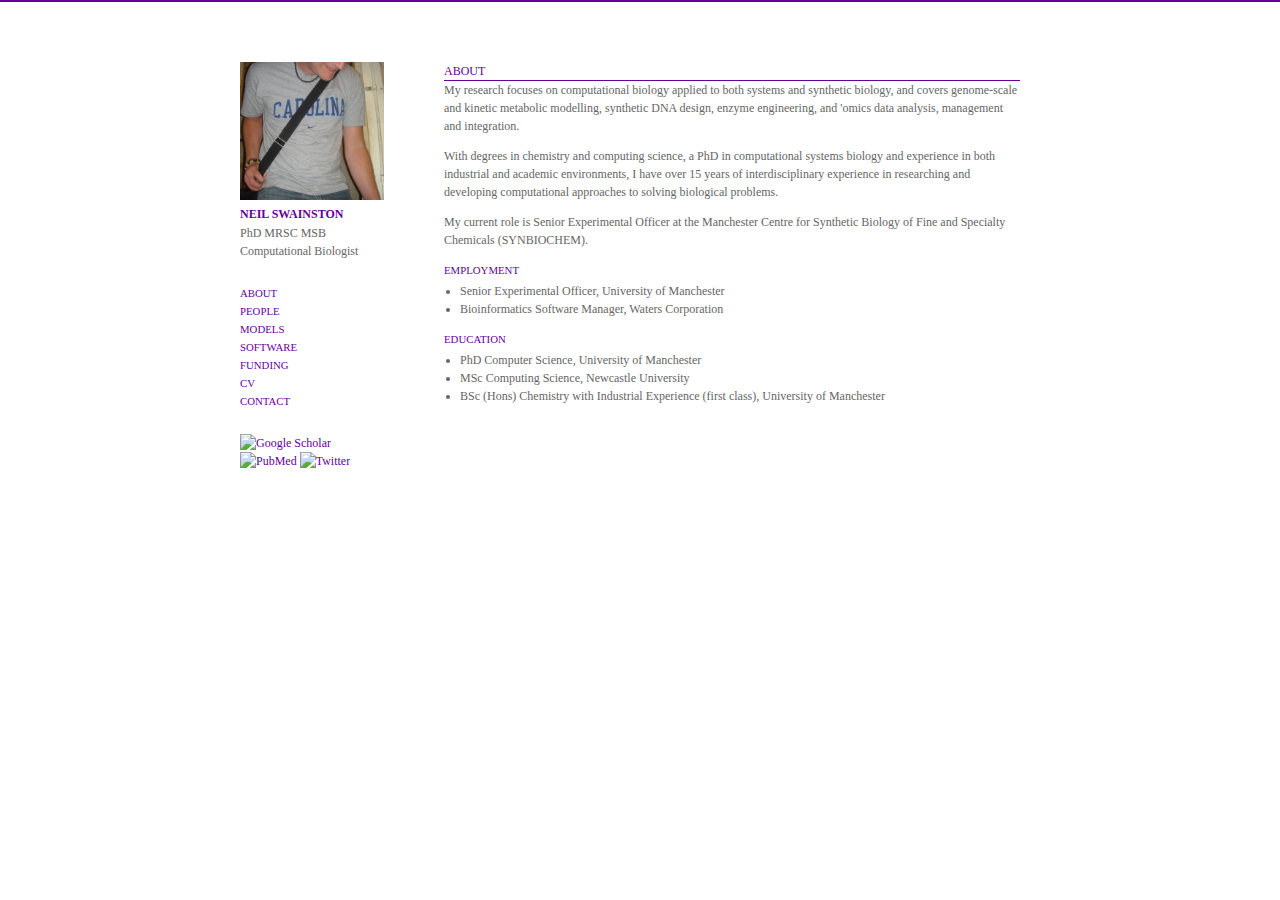
==== index.html @ b19532c5 "Initial check-in of neilswainston.github.io." ====
<!DOCTYPE html>

<html xmlns="http://www.w3.org/1999/xhtml" lang="en">
<head>
<title>Neil Swainston</title>
<meta http-equiv="Content-Type" content="text/html; charset=utf-8"/>
<link type="text/css" rel="stylesheet" href="css/stylesheet.css"/>
<script type="text/javascript">
	function setContent( filename )
	{
	    document.getElementById( "frame" ).src = filename;
	}
</script>
</head>
<body>
	<div id="contain">
	    <div id="sidebar">
			<img src="img/neilswainston.png" alt="Neil Swainston"/>
			<div id="about">
				<h4>Neil Swainston</h4>
				PhD MRSC MSB
				<br/>Computational Biologist
			</div>
			<div id="navigation">
				<ul>
					<li><a id="about" title="About" href="#" onclick="setContent( 'about.html' );return false;">About</a></li>
					<li><a id="about" title="People" href="#" onclick="setContent( 'people.html' );return false;">People</a></li>
					<li><a id="about" title="Models" href="#" onclick="setContent( 'models.html' );return false;">Models</a></li>
					<li><a id="about" title="Software" href="#" onclick="setContent( 'software.html' );return false;">Software</a></li>
					<li><a id="about" title="Funding" href="#" onclick="setContent( 'funding.html' );return false;">Funding</a></li>
					<li><a id="about" title="CV" href="#" onclick="setContent( 'Neil Swainston.pdf' );return false;">CV</a></li>
					<li><a id="about" title="Contact" href="#" onclick="setContent( 'contact.html' );return false;">Contact</a></li>
				</ul>
			</div>
			<div id="links">
				<a href="http://scholar.google.co.uk/citations?user=bc32feUAAAAJ" target="_blank">
					<img alt="Google Scholar" src="http://scholar.google.co.uk/favicon.ico" title="Google Scholar"/>
				</a>
				<a href="http://www.ncbi.nlm.nih.gov/sites/entrez?term=swainston%20n&amp;search=Find%20Articles&amp;cmd=search" target="_blank">
					<img alt="PubMed" src="http://www.ncbi.nlm.nih.gov/favicon.ico" title="PubMed"/>
				</a>
				<a href="https://twitter.com/neilswainston" target="_blank">
					<img alt="Twitter" src="http://www.twitter.com/favicon.ico" title="Twitter"/>
				</a>
			</div>
		</div>
		<iframe src="about.html" id="frame"></iframe>
	</div>
</body>           
</html>
---- css/stylesheet.css ----
@CHARSET "US-ASCII";

/* TAG STYLES */
body
{
	font: normal 12px/1.5em "Trebuchet MS";
	color: #666666;
	margin: 0;
}

a,a:visited,a:active
{
	color: #660099;
	text-decoration: none;
}

a:hover
{
	color: #660099;
	text-decoration: underline;
}

h1,h2,h3,h4,h5,h6
{
	color: #660099;
	font-family: "Trebuchet MS";
	font-weight: normal;
	text-transform: uppercase;
}

/* BASIC LAYOUT */
#contain
{
	border-top: 2px solid #660099;
	margin: 0;
	padding: 5em 20em;
}

/* SIDEBAR */
#sidebar
{
	float: left;
	margin-right: 5em;
	width: 12em;
}

#sidebar img 
{
	max-width: 100%;
}

#sidebar h4
{
	font-size: 1em;
	font-weight: bold;
	margin: 0 0 .1em;
	padding: 0;
	text-transform: uppercase;
}

#sidebar #about
{
	margin: 0 0 2em;
}

#sidebar #navigation
{
	margin: 0 0 2em;
}

#sidebar #navigation ul
{
	list-style: none;
	padding: 0;
	font-size: 0.9em;
	text-transform: uppercase;
}

#sidebar #links img
{
	width: 16px;
	height: 16px;
}

/* FRAME */
#frame
{
	border: 0;
	width: 48em;
	height: 48em;
}

/* CONTENT */
#content
{
	float: right;
	position: fixed;
}

#content .title
{
	border-bottom: 1px solid #660099;
	color: #660099;
	display: block;
	text-transform: uppercase;
}

#content h4
{
	margin: 12px 0px 3px 0px;
	font-size: 0.9em;
}

#content ul
{
	padding: 0px 0px 0px 16px;
	margin: 0px;
}

#contact td
{
	vertical-align: top;
}

.key
{
	padding: 0px 25px 10px 0px;
    color: #660099;
    font-size: 0.9em;
	text-transform: uppercase;
}
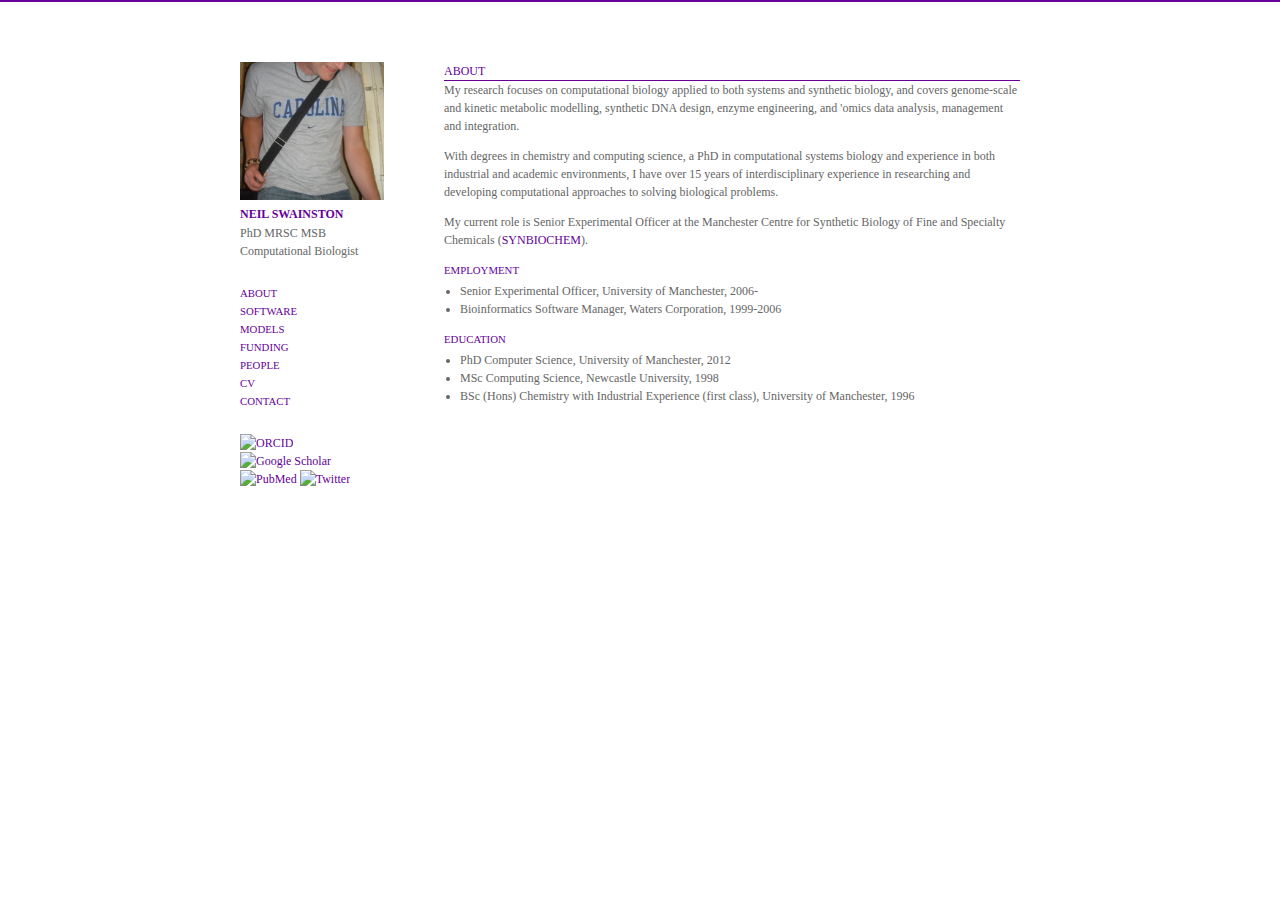
==== commit b62ca8b0: "Second update to neilswainston.github.io." ====
--- a/index.html
+++ b/index.html
@@ -24,15 +24,19 @@
 			<div id="navigation">
 				<ul>
 					<li><a id="about" title="About" href="#" onclick="setContent( 'about.html' );return false;">About</a></li>
+					<li><a id="about" title="Software" href="#" onclick="setContent( 'software.html' );return false;">Software</a></li>
+					<li><a id="about" title="Models" href="#" onclick="setContent( 'models.html' );return false;">Models</a></li>
+					<li><a id="about" title="Funding" href="#" onclick="setContent( 'funding.html' );return false;">Funding</a></li>
 					<li><a id="about" title="People" href="#" onclick="setContent( 'people.html' );return false;">People</a></li>
-					<li><a id="about" title="Models" href="#" onclick="setContent( 'models.html' );return false;">Models</a></li>
-					<li><a id="about" title="Software" href="#" onclick="setContent( 'software.html' );return false;">Software</a></li>
-					<li><a id="about" title="Funding" href="#" onclick="setContent( 'funding.html' );return false;">Funding</a></li>
 					<li><a id="about" title="CV" href="#" onclick="setContent( 'Neil Swainston.pdf' );return false;">CV</a></li>
 					<li><a id="about" title="Contact" href="#" onclick="setContent( 'contact.html' );return false;">Contact</a></li>
 				</ul>
 			</div>
 			<div id="links">
+			
+				<a href="http://orcid.org/0000-0001-7020-1236" target="_blank">
+					<img alt="ORCID" src="http://orcid.org/favicon.ico" title="ORCID"/>
+				</a>
 				<a href="http://scholar.google.co.uk/citations?user=bc32feUAAAAJ" target="_blank">
 					<img alt="Google Scholar" src="http://scholar.google.co.uk/favicon.ico" title="Google Scholar"/>
 				</a>
--- a/css/stylesheet.css
+++ b/css/stylesheet.css
@@ -76,6 +76,11 @@
 	text-transform: uppercase;
 }
 
+#sidebar #links
+{
+	margin: 0 0 2em;
+}
+
 #sidebar #links img
 {
 	width: 16px;
@@ -117,6 +122,12 @@
 	margin: 0px;
 }
 
+#content img 
+{
+	width: 12px;
+	height: 12px;
+}
+
 #contact td
 {
 	vertical-align: top;
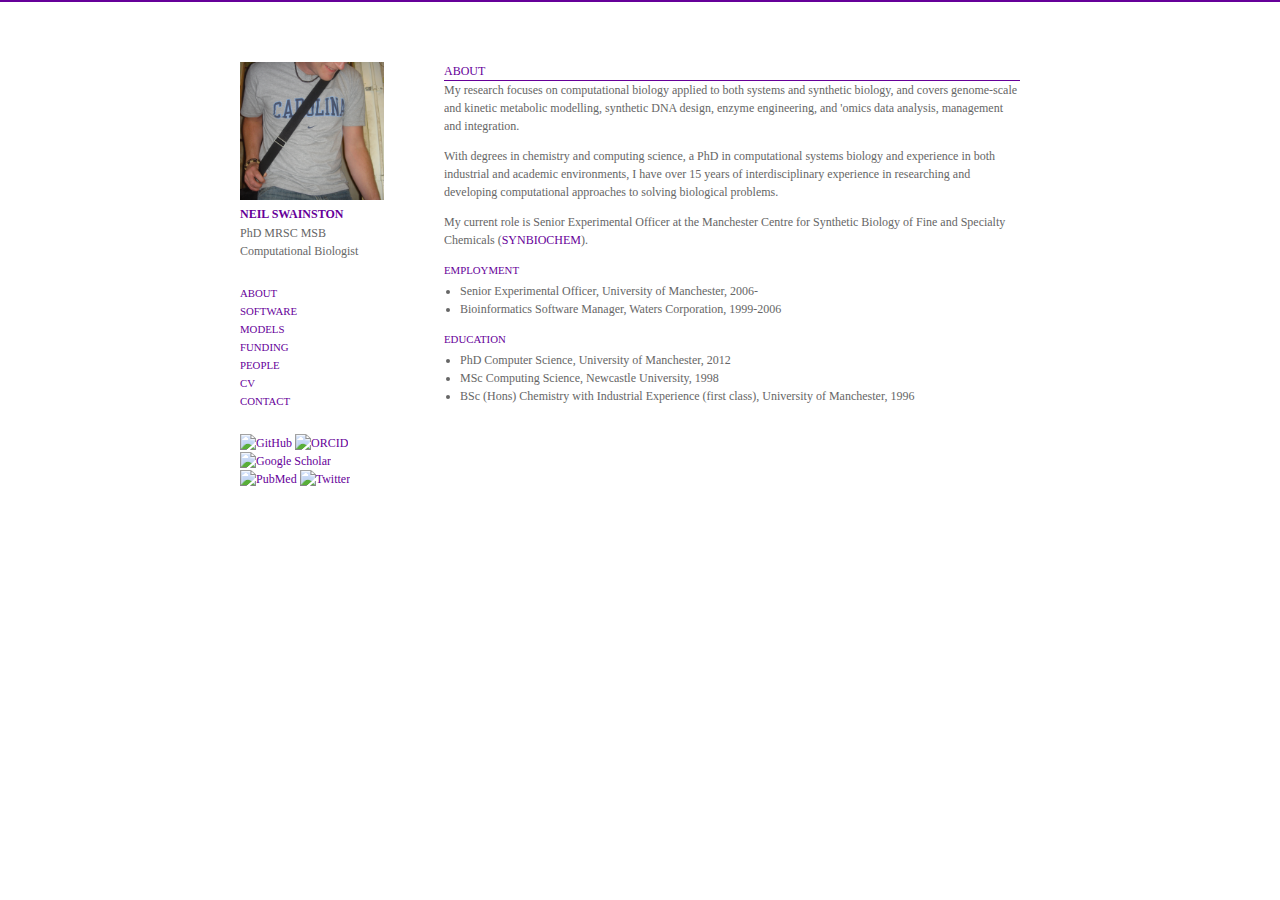
==== commit 581867b2: "Added GitHub link." ====
--- a/index.html
+++ b/index.html
@@ -33,7 +33,9 @@
 				</ul>
 			</div>
 			<div id="links">
-			
+				<a href="http://github.com/neilswainston" target="_blank">
+					<img alt="GitHub" src="http://github.com/favicon.ico" title="GitHub"/>
+				</a>
 				<a href="http://orcid.org/0000-0001-7020-1236" target="_blank">
 					<img alt="ORCID" src="http://orcid.org/favicon.ico" title="ORCID"/>
 				</a>
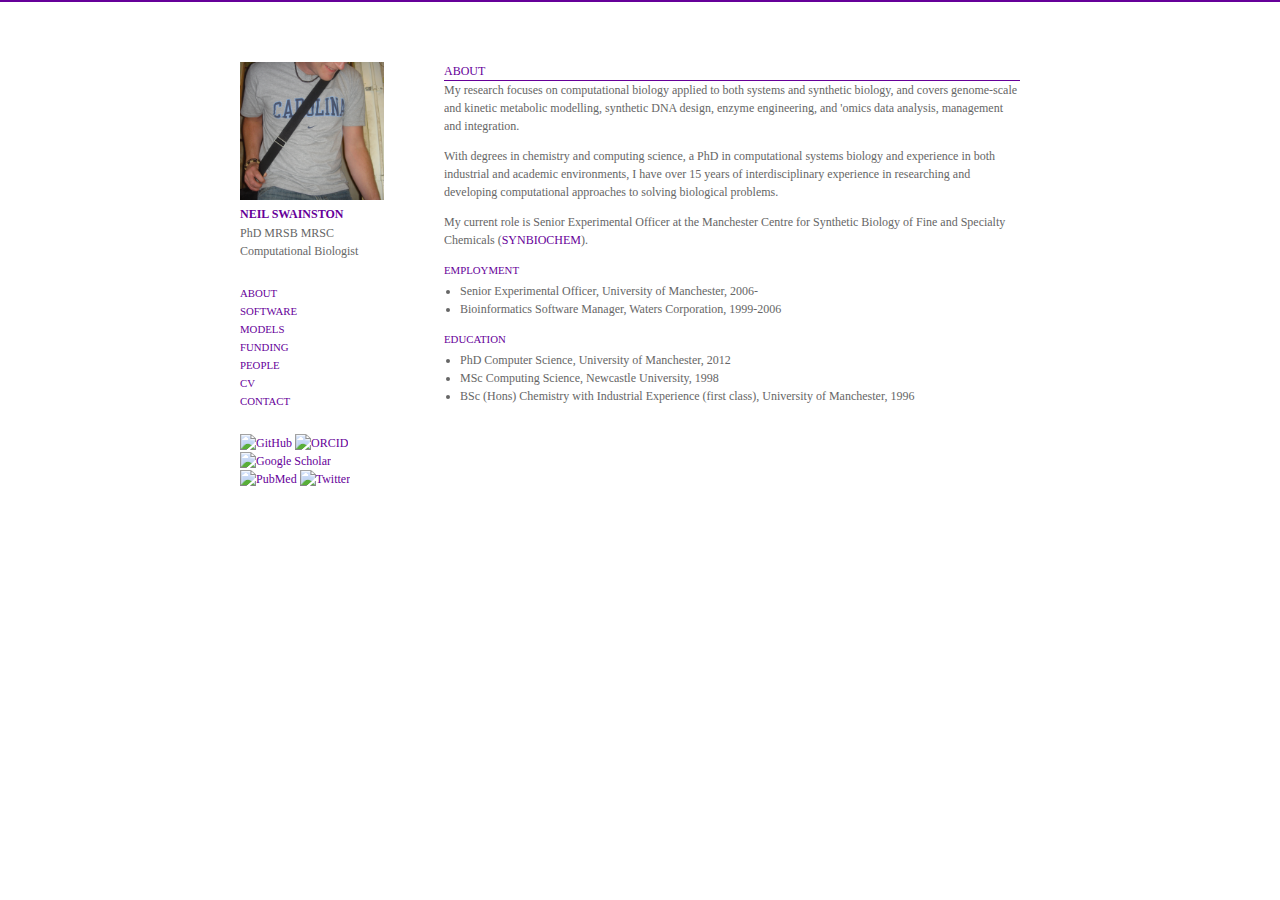
==== commit fe4f4535: "Updated to Royal Society of Biology." ====
--- a/index.html
+++ b/index.html
@@ -18,7 +18,7 @@
 			<img src="img/neilswainston.png" alt="Neil Swainston"/>
 			<div id="about">
 				<h4>Neil Swainston</h4>
-				PhD MRSC MSB
+				PhD MRSB MRSC
 				<br/>Computational Biologist
 			</div>
 			<div id="navigation">
--- a/css/stylesheet.css
+++ b/css/stylesheet.css
@@ -3,7 +3,7 @@
 /* TAG STYLES */
 body
 {
-	font: normal 12px/1.5em "Trebuchet MS";
+	font: normal 12px/1.5em "Calibri";
 	color: #666666;
 	margin: 0;
 }
@@ -23,7 +23,7 @@
 h1,h2,h3,h4,h5,h6
 {
 	color: #660099;
-	font-family: "Trebuchet MS";
+	font-family: "Calibri";
 	font-weight: normal;
 	text-transform: uppercase;
 }
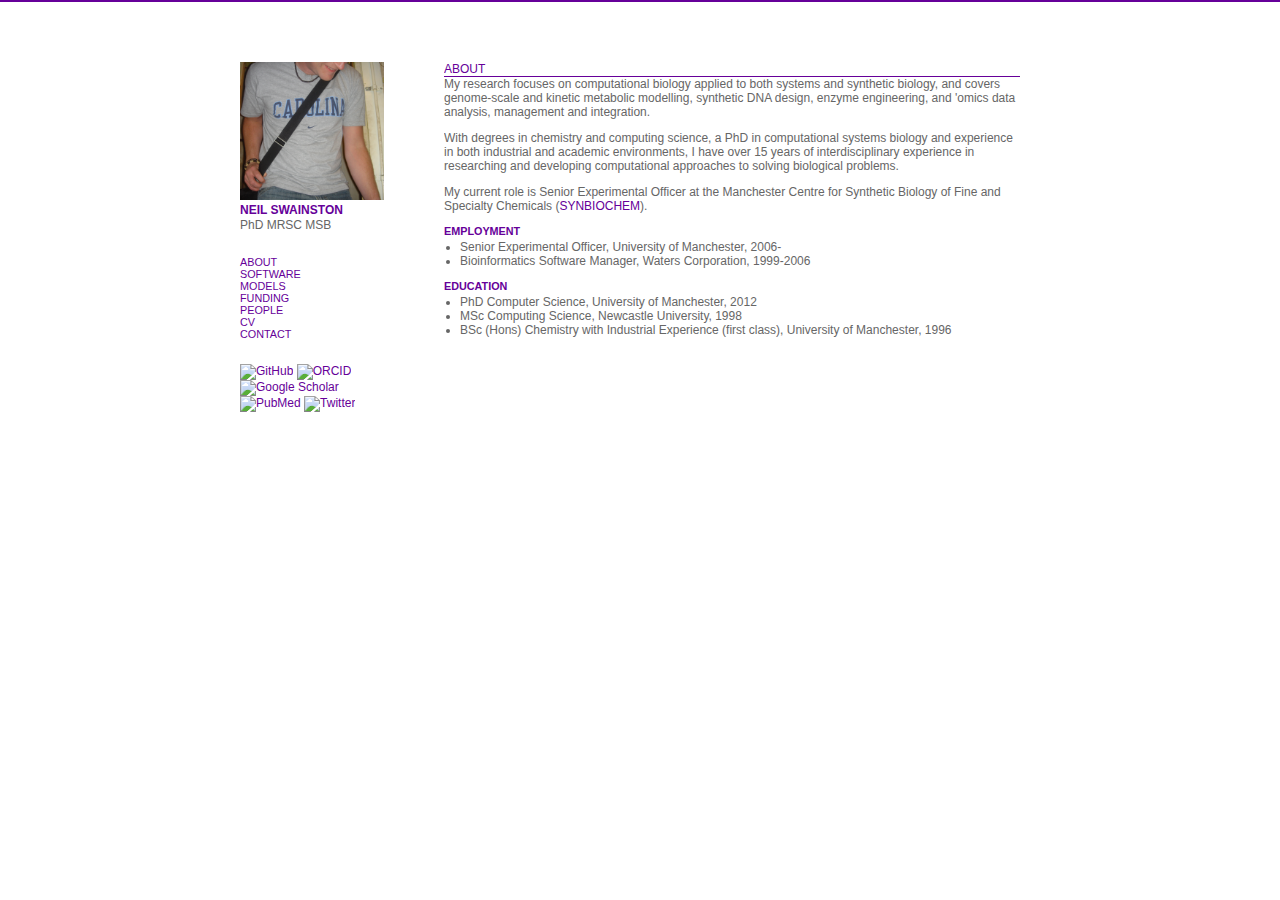
==== commit ba50611c: "Updated font." ====
--- a/index.html
+++ b/index.html
@@ -18,8 +18,7 @@
 			<img src="img/neilswainston.png" alt="Neil Swainston"/>
 			<div id="about">
 				<h4>Neil Swainston</h4>
-				PhD MRSB MRSC
-				<br/>Computational Biologist
+				PhD MRSC MSB
 			</div>
 			<div id="navigation">
 				<ul>
--- a/css/stylesheet.css
+++ b/css/stylesheet.css
@@ -3,7 +3,9 @@
 /* TAG STYLES */
 body
 {
-	font: normal 12px/1.5em "Calibri";
+	font-family: Calibri, Helvetica, sans-serif;
+	font-size: 12px;
+	font-style: normal;
 	color: #666666;
 	margin: 0;
 }
@@ -23,8 +25,6 @@
 h1,h2,h3,h4,h5,h6
 {
 	color: #660099;
-	font-family: "Calibri";
-	font-weight: normal;
 	text-transform: uppercase;
 }
 
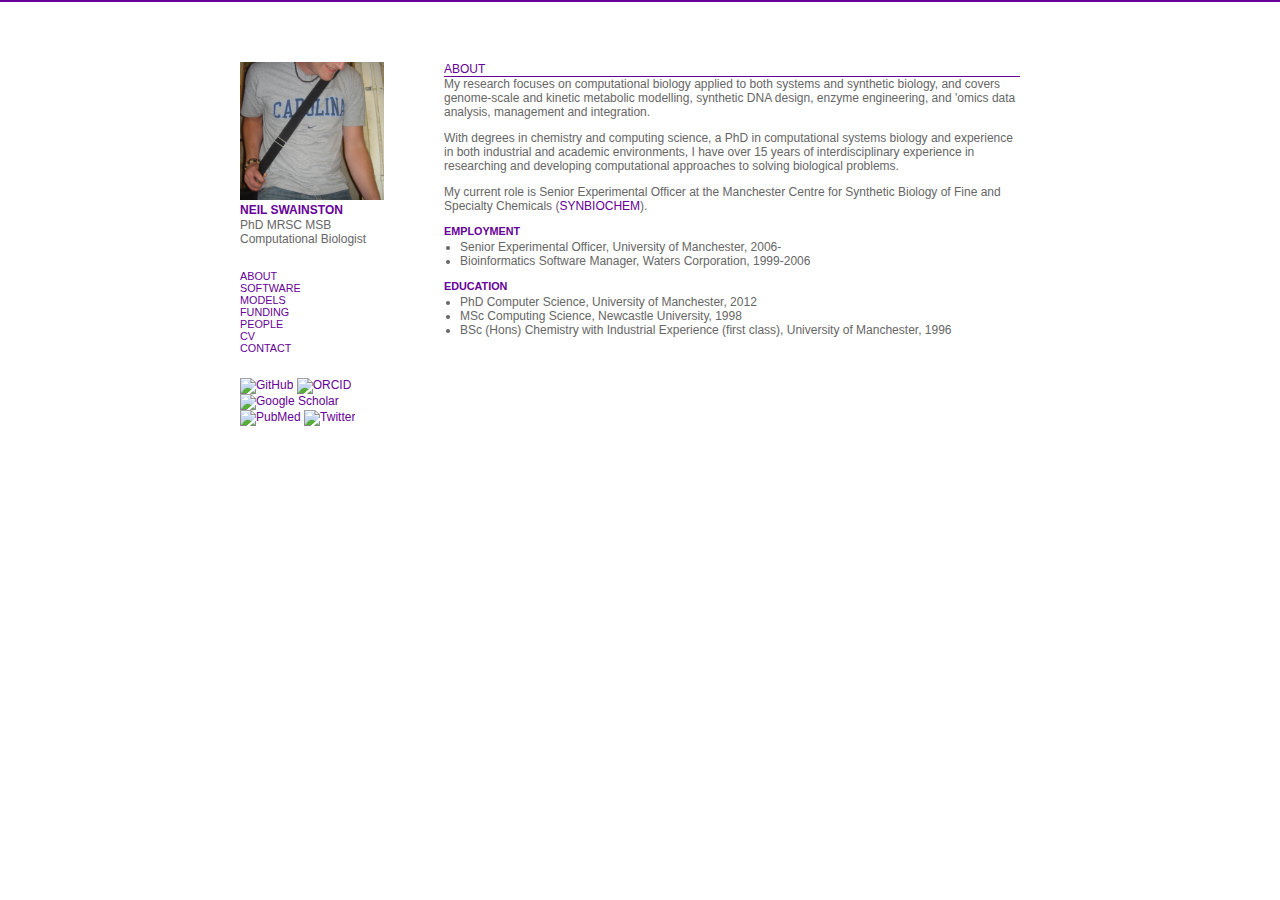
==== commit f262f1bb: "Merge branch 'master' of https://github.com/neilswainston/neilswainston.github.io.git" ====
--- a/index.html
+++ b/index.html
@@ -19,6 +19,7 @@
 			<div id="about">
 				<h4>Neil Swainston</h4>
 				PhD MRSC MSB
+				<br/>Computational Biologist
 			</div>
 			<div id="navigation">
 				<ul>
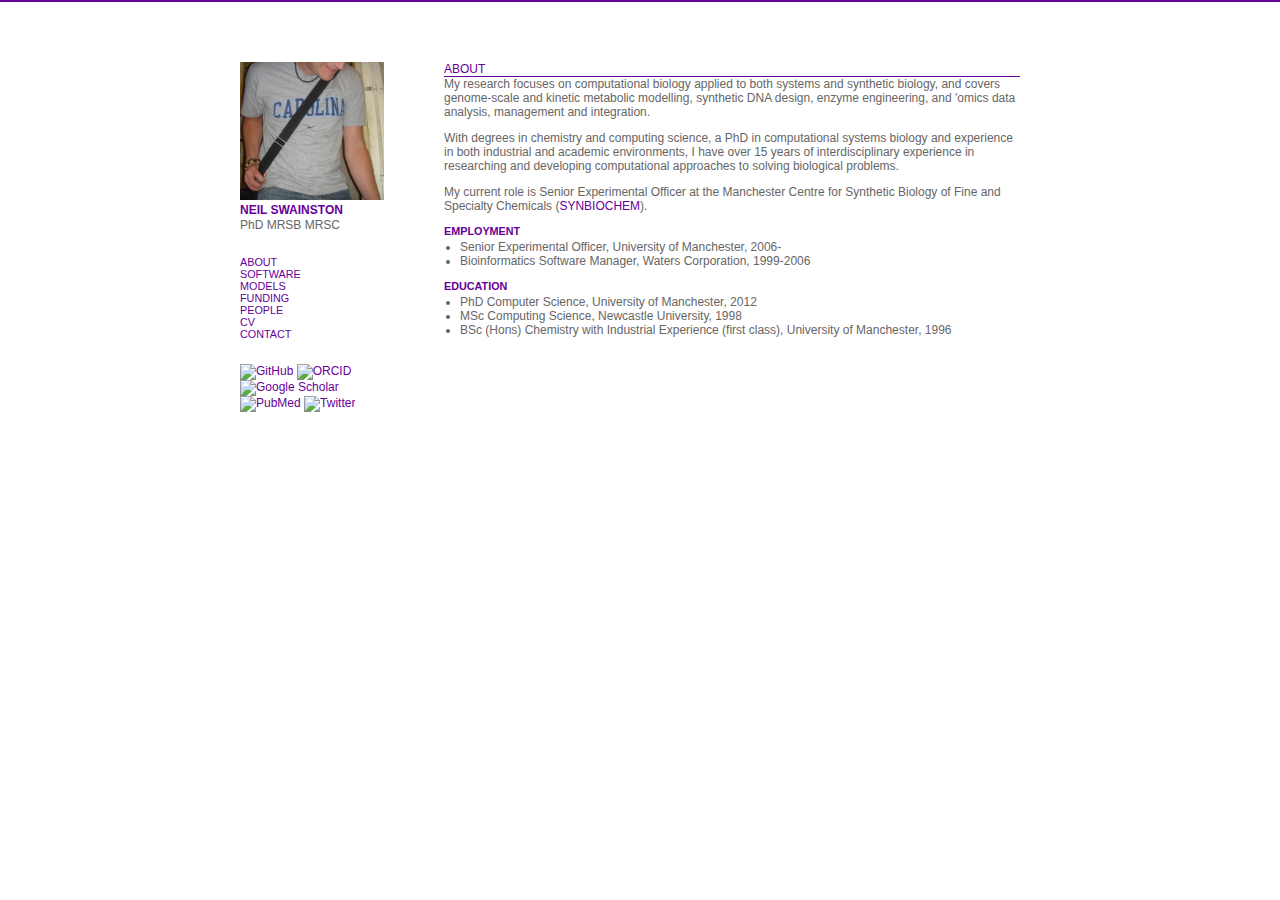
==== commit 025fa513: "Minor update to memberships." ====
--- a/index.html
+++ b/index.html
@@ -18,8 +18,7 @@
 			<img src="img/neilswainston.png" alt="Neil Swainston"/>
 			<div id="about">
 				<h4>Neil Swainston</h4>
-				PhD MRSC MSB
-				<br/>Computational Biologist
+				PhD MRSB MRSC
 			</div>
 			<div id="navigation">
 				<ul>
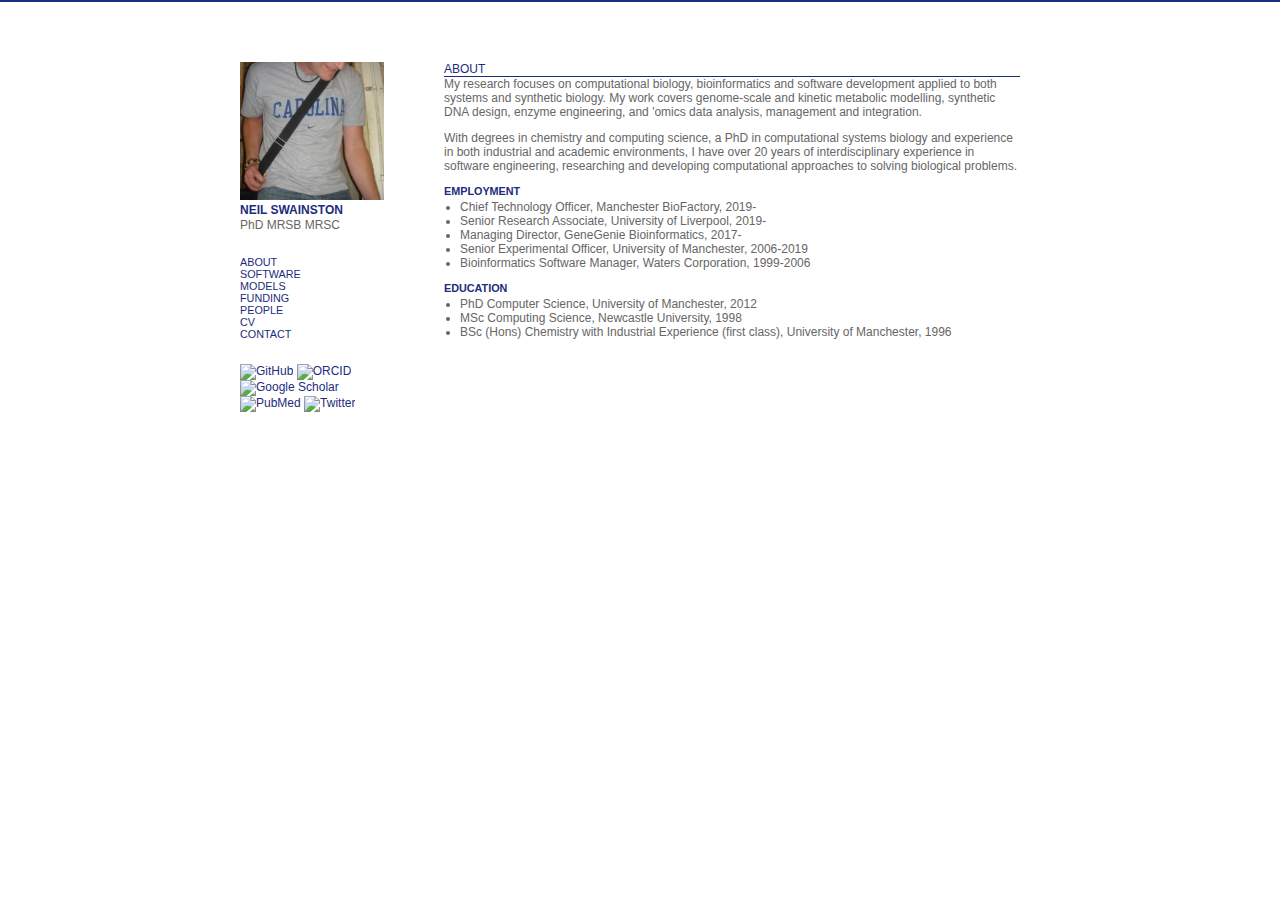
==== commit c1817d5e: "Updated CVs and website." ====
--- a/index.html
+++ b/index.html
@@ -27,7 +27,7 @@
 					<li><a id="about" title="Models" href="#" onclick="setContent( 'models.html' );return false;">Models</a></li>
 					<li><a id="about" title="Funding" href="#" onclick="setContent( 'funding.html' );return false;">Funding</a></li>
 					<li><a id="about" title="People" href="#" onclick="setContent( 'people.html' );return false;">People</a></li>
-					<li><a id="about" title="CV" href="#" onclick="setContent( 'Neil Swainston.pdf' );return false;">CV</a></li>
+					<li><a id="about" title="CV" href="#" onclick="setContent( 'Neil Swainston_comm.pdf' );return false;">CV</a></li>
 					<li><a id="about" title="Contact" href="#" onclick="setContent( 'contact.html' );return false;">Contact</a></li>
 				</ul>
 			</div>
--- a/css/stylesheet.css
+++ b/css/stylesheet.css
@@ -12,26 +12,26 @@
 
 a,a:visited,a:active
 {
-	color: #660099;
+	color: #1c2c7c;
 	text-decoration: none;
 }
 
 a:hover
 {
-	color: #660099;
+	color: #1c2c7c;
 	text-decoration: underline;
 }
 
 h1,h2,h3,h4,h5,h6
 {
-	color: #660099;
+	color: #1c2c7c;
 	text-transform: uppercase;
 }
 
 /* BASIC LAYOUT */
 #contain
 {
-	border-top: 2px solid #660099;
+	border-top: 2px solid #1c2c7c;
 	margin: 0;
 	padding: 5em 20em;
 }
@@ -93,6 +93,8 @@
 	border: 0;
 	width: 48em;
 	height: 48em;
+	overflow-x: hidden;
+	overflow-y: scroll;
 }
 
 /* CONTENT */
@@ -100,12 +102,13 @@
 {
 	float: right;
 	position: fixed;
+	overflow: scroll;
 }
 
 #content .title
 {
-	border-bottom: 1px solid #660099;
-	color: #660099;
+	border-bottom: 1px solid #1c2c7c;
+	color: #1c2c7c;
 	display: block;
 	text-transform: uppercase;
 }
@@ -136,7 +139,7 @@
 .key
 {
 	padding: 0px 25px 10px 0px;
-    color: #660099;
+    color: #1c2c7c;
     font-size: 0.9em;
 	text-transform: uppercase;
 }